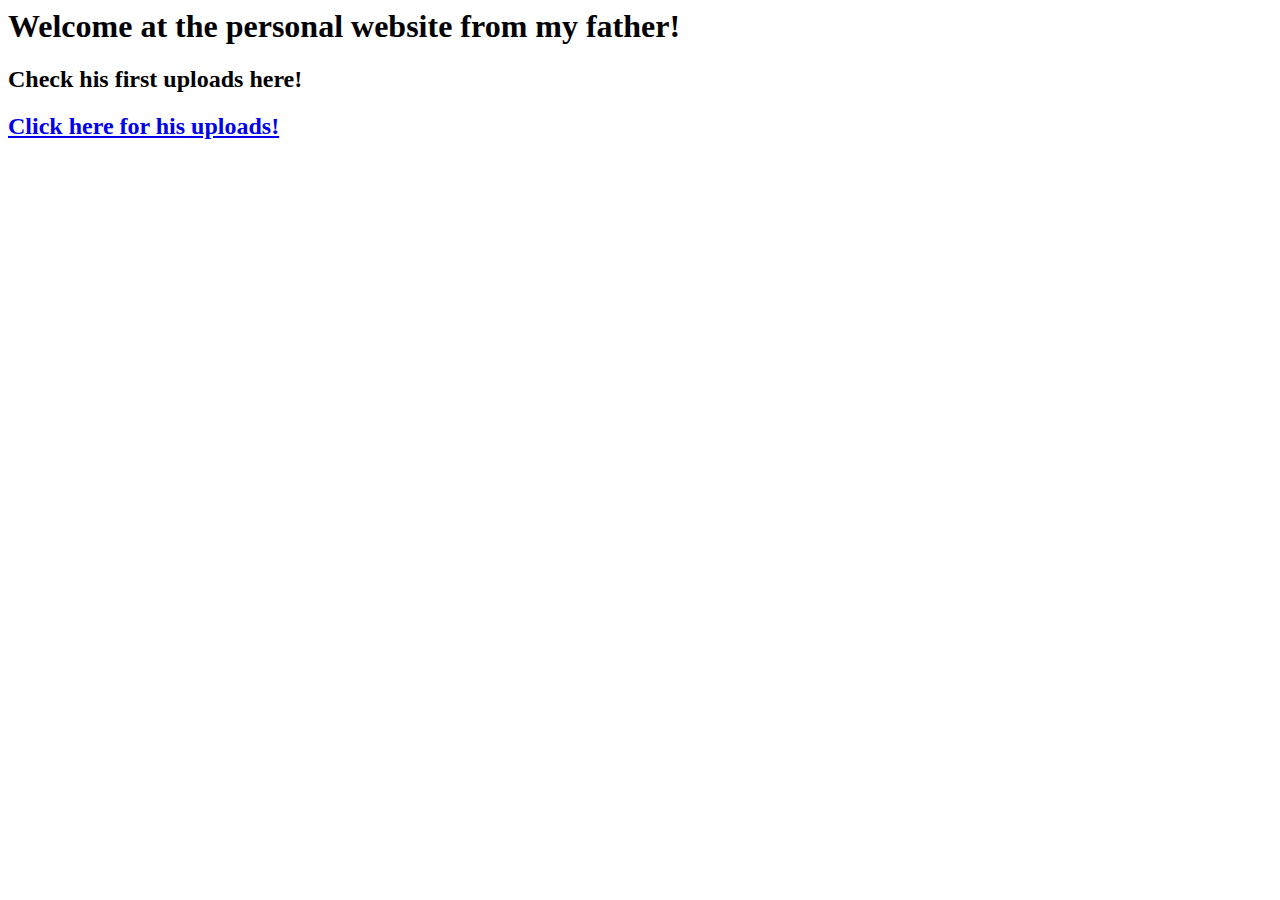
==== index.html @ 07e7431e "Add files via upload" ====
<html lsng="en"></html>
<head>
    <meta charset="UTF-8">
    <meta http-equiv="X-UA-Compatible" content="IE=edge"> 
    <meta name="viewport" content="widht=device-widht, initial-scale=1.0">
    <link rel="stylesheet" href="style.css">
    <title>MAIN PAGE</title>
</head>
<body>
    <div class="container">
        <h1>Welcome at the personal website from my father!</h1>
        <h2>Check his first uploads here!</h2>
        <a href="./about.html"><h2>Click here for his uploads!<h2></a>
    </div>
</body>
</html>
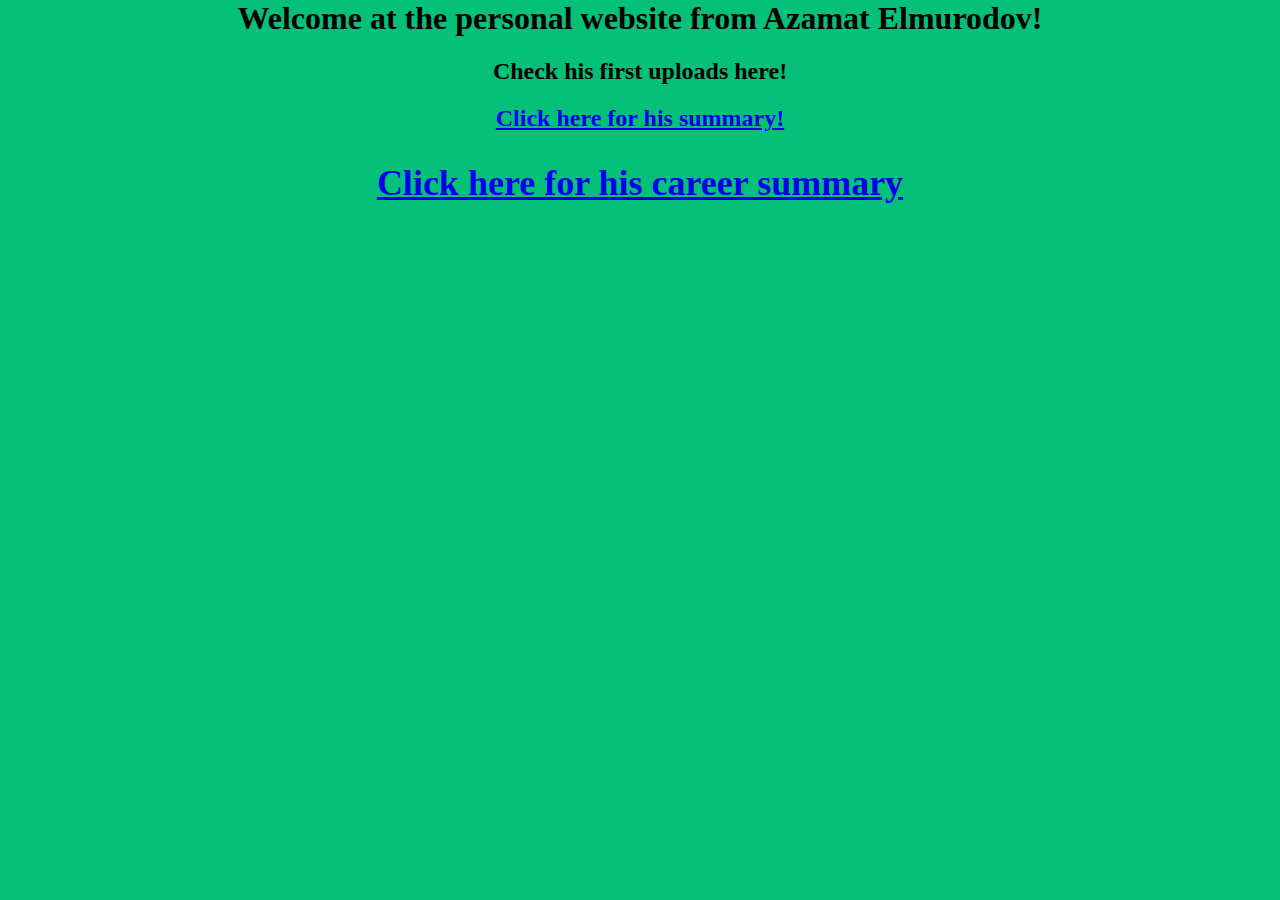
==== commit 1cb6e38e: "Add files via upload" ====
--- a/index.html
+++ b/index.html
@@ -8,9 +8,10 @@
 </head>
 <body>
     <div class="container">
-        <h1>Welcome at the personal website from my father!</h1>
+        <h1>Welcome at the personal website from Azamat Elmurodov!</h1>
         <h2>Check his first uploads here!</h2>
-        <a href="./about.html"><h2>Click here for his uploads!<h2></a>
+        <a href="./about.html"><h2>Click here for his summary!<h2></a>
+        <a href="./career summary.html"><h2>Click here for his career summary</h2></a>
     </div>
 </body>
 </html>--- a/style.css
+++ b/style.css
@@ -0,0 +1,5 @@
+body {
+    margin: 0;
+    background: rgb(4, 192, 120);
+    text-align: center;
+}